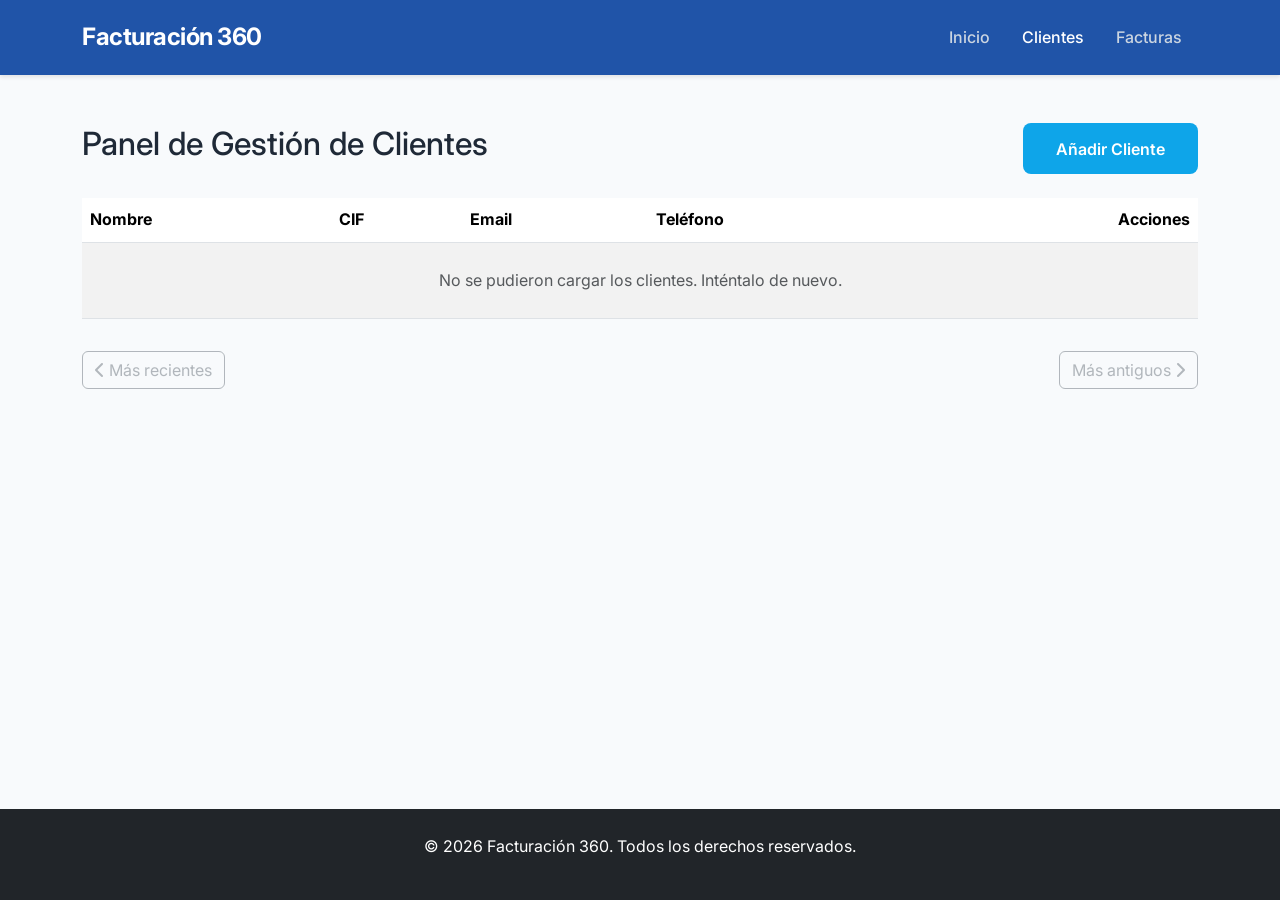
==== facturacion360/src/main/resources/static/clientes.html @ 352646f9 "Mi parte: backend de clientes (JPA/H2) + fetch y paginacion + frontend en static/" ====
<!DOCTYPE html>
<html lang="es">
<head>
    <meta charset="UTF-8">
    <meta name="viewport" content="width=device-width, initial-scale=1.0">
    <title>Portal de Clientes | Facturación 360</title>
    <link href="https://cdn.jsdelivr.net/npm/bootstrap@5.3.0/dist/css/bootstrap.min.css" rel="stylesheet">
    <link href="https://fonts.googleapis.com/css2?family=Inter:wght@400;600;700&display=swap" rel="stylesheet">
    <link rel="stylesheet" href="style.css">
    <link rel="stylesheet" href="https://cdnjs.cloudflare.com/ajax/libs/font-awesome/6.5.1/css/all.min.css">
    <!-- defer: descarga en paralelo con el parseo del HTML y se ejecuta cuando el
         DOM ya está listo, así que no hace falta DOMContentLoaded. -->
    <script src="clientes.js" defer></script>
</head>
<body>

    <nav class="navbar navbar-expand-lg navbar-dark sticky-top" aria-label="Navegación principal">
        <div class="container">
            <!-- Logo a la izquierda (por defecto) -->
            <a class="navbar-brand" href="index.html">Facturación 360</a>

            <!-- Esta clase permite que el contenido se colapse y se alinee -->
            <div class="collapse navbar-collapse" id="navbarNav">
                <!-- ms-auto empuja este div completamente a la derecha -->
                <div class="navbar-nav ms-auto">
                    <a class="nav-link" href="index.html">Inicio</a>
                    <a class="nav-link active" href="clientes.html">Clientes</a>
                    <a class="nav-link" href="facturas.html">Facturas</a>
                </div>
            </div>
        </div>
    </nav>

    <main class="container py-5">
        <div class="d-flex justify-content-between align-items-center mb-4">
            <h2>Panel de Gestión de Clientes</h2>
            <button class="btn btn-primary-custom" data-bs-toggle="modal" data-bs-target="#clienteModal">Añadir Cliente</button>
        </div>

        <!--
            CORRECCION: el div.table-responsive envuelve UNICAMENTE la tabla y
            se cierra justo despues de cerrarla (uso correcto de Bootstrap: solo
            la tabla necesita scroll horizontal en movil). Se ha eliminado el
            div de cierre huerfano que sobraba tras el template (habia un div de
            cierre de mas) y se ha arreglado la indentacion para que la anidacion
            quede clara.
        -->
        <div class="table-responsive">
            <table class="table table-striped table-hover align-middle">
                <thead class="table-primary-custom">
                    <tr>
                        <th scope="col">Nombre</th>
                        <th scope="col">CIF</th>
                        <th scope="col">Email</th>
                        <th scope="col">Teléfono</th>
                        <th scope="col" class="text-end">Acciones</th>
                    </tr>
                </thead>

                <!-- El cuerpo empieza vacío; clientes.js lo rellena clonando el template -->
                <tbody id="tabla-clientes"></tbody>
            </table>
        </div>

        <!-- Paginación: clientes.js activa/desactiva los botones según la página.
             aria-live="polite" hace que un lector de pantalla anuncie el cambio. -->
        <nav aria-label="Paginación de clientes"
             class="d-flex justify-content-between align-items-center mt-3">
            <button id="btn-recientes" type="button" class="btn btn-outline-secondary" disabled>
                <i class="fa-solid fa-chevron-left"></i> Más recientes
            </button>
            <span id="info-pagina" class="text-muted" aria-live="polite"></span>
            <button id="btn-antiguos" type="button" class="btn btn-outline-secondary">
                Más antiguos <i class="fa-solid fa-chevron-right"></i>
            </button>
        </nav>

        <!-- Plantilla oculta: su contenido NO se renderiza hasta que JS lo clona.
             Puede vivir en cualquier punto del documento; lo dejamos junto a la
             tabla que rellena para que se lea a la vez. -->
        <template id="fila-cliente-template">
            <tr>
                <td class="cliente-nombre"></td>
                <td class="cliente-cif"></td>
                <td class="cliente-email"></td>
                <td class="cliente-telefono"></td>
                <td class="text-end">
                    <button class="btn btn-sm btn-primary-custom-table btn-ver" title="Ver" aria-label="Ver cliente"><i class="fa-solid fa-eye"></i></button>
                    <button class="btn btn-sm btn-primary-custom-table btn-editar" title="Editar" aria-label="Editar cliente"><i class="fa-solid fa-pencil"></i></button>
                    <button class="btn btn-sm text-danger btn-eliminar" title="Eliminar" aria-label="Eliminar cliente"><i class="fa-solid fa-trash"></i></button>
                </td>
            </tr>
        </template>
    </main>

    <footer class="bg-dark text-white py-4 mt-auto">
        <div class="container text-center">
            <p>&copy; 2026 Facturación 360. Todos los derechos reservados.</p>
        </div>
    </footer>

    <!-- Modal -->
    <div class="modal fade" id="clienteModal" tabindex="-1" aria-labelledby="clienteModalLabel" aria-hidden="true">
        <div class="modal-dialog">
            <div class="modal-content">
                <div class="modal-header">
                    <h5 class="modal-title" id="clienteModalLabel">Gestionar Cliente</h5>
                    <button type="button" class="btn-close" data-bs-dismiss="modal" aria-label="Cerrar"></button>
                </div>
                <div class="modal-body">
                    <form id="formCliente">
                        <div class="mb-3">
                            <label for="nombreCliente" class="form-label">Nombre o Empresa</label>
                            <input type="text" class="form-control" id="nombreCliente" required>
                        </div>
                        <div class="mb-3">
                            <label for="cifCliente" class="form-label">CIF</label>
                            <input type="text" class="form-control" id="cifCliente" required>
                        </div>
                        <div class="mb-3">
                            <label for="emailCliente" class="form-label">Email</label>
                            <input type="email" class="form-control" id="emailCliente" required>
                        </div>
                        <div class="mb-3">
                            <label for="telefonoCliente" class="form-label">Teléfono</label>
                            <input type="tel" class="form-control" id="telefonoCliente" required>
                        </div>
                    </form>
                </div>
                <div class="modal-footer">
                    <button type="button" class="btn btn-secondary" data-bs-dismiss="modal">Cancelar</button>
                    <button type="button" class="btn btn-primary-custom" onclick="guardarCliente()">Guardar Cambios</button>
                </div>
            </div>
        </div>
    </div>

    <script src="https://cdn.jsdelivr.net/npm/bootstrap@5.3.0/dist/js/bootstrap.bundle.min.js"></script>
</body>
</html>
---- facturacion360/src/main/resources/static/style.css ----
/* style.css */
@import url('https://fonts.googleapis.com/css2?family=Inter:wght@400;500;700&display=swap');

:root {
    --primary-color: #4776f7;
    --secondary-color: #0ea5e9;
    --bg-body: #f8fafc;
    --text-main: #1f2937;
    --white: #ffffff;
    --focus-ring: #f59e0b; /* Contraste alto para accesibilidad */
}

body {
    font-family: 'Inter', sans-serif;
    background-color: var(--bg-body);
    color: var(--text-main);
    line-height: 1.7;
    margin: 0;
}

/* Navegación */
/* Asegurar que la barra de navegación tenga el color adecuado */
.navbar {
    background-color: #2054a8; /* Un tono azul oscuro elegante */
    padding: 0.75rem 0;
    box-shadow: 0 2px 4px rgba(0,0,0,0.1);
}

/* Estilo para los enlaces de navegación */
.navbar-nav .nav-link {
    color: #cbd5e1 !important; /* Gris claro */
    font-weight: 500;
    padding: 0.5rem 1rem !important;
    transition: color 0.3s ease;
}

/* Efecto al pasar el ratón */
.navbar-nav .nav-link:hover, 
.navbar-nav .nav-link.active {
    color: #ffffff !important; /* Blanco al estar activo o pasar el ratón */
}

/* Tamaño del logo */
.navbar-brand {
    font-weight: 700;
    font-size: 1.5rem;
    letter-spacing: -0.5px;
    color: #ffffff !important;
}

/* Contenedor que centra el recuadro */
.main-wrapper {
    display: flex;
    justify-content: center;
    align-items: center;
    min-height: 70vh; /* Ajusta la altura según lo necesites */
}

/* El recuadro blanco de la imagen */
.feature-card {
    background: #f9f9f9; /* El fondo gris muy claro de la imagen */
    border-radius: 8px;  /* Esquinas ligeramente redondeadas */
    padding: 4rem 3rem;  /* Mucho espacio interno */
    text-align: center;
    border: none;
    box-shadow: none;    /* Sin sombra, estilo plano como en tu imagen */
    width: 100%;
    max-width: 600px;    /* Limita el ancho para que no se estire demasiado */
}

/* Estilos específicos para el texto */
.feature-card h3 {
    color: #0d6efd;      /* El color azul que se ve en la imagen */
    margin-bottom: 1rem;
    font-weight: 600;
}

.feature-card p {
    color: #6c757d;      /* El color gris del subtítulo */
    font-size: 1.1rem;
}
.feature-card-coming-soon {
    background: #f1f5f9;       /* Fondo gris muy claro */
    border: 3px dashed #cbd5e1; /* Borde punteado visible */
    border-radius: 12px;       /* Un poco más redondeado para suavizar el aspecto */
    padding: 4rem 3rem;
    text-align: center;
    width: 100%;
    max-width: 600px;
}
/* Botones */
.btn-primary-custom {
    background-color: var(--secondary-color);
    color: var(--white);
    padding: 0.8rem 2rem;
    border-radius: 8px;
    font-weight: 600;
    text-decoration: none;
    transition: background 0.3s ease;
}

.btn-primary-custom:hover {
    background-color: #0284c7;
    color: var(--white);
}

/* Accesibilidad: Indicador de foco */
:focus-visible {
    outline: 3px solid var(--focus-ring);
    outline-offset: 2px;
}

/* Accesibilidad: Tablas y Contraste */
/* Color azul para la cabecera de la tabla */
.table thead.table-primary-custom {
    background-color: #0d6efd; /* El azul de tu imagen */
    color: white;
}

/* Espaciado para los iconos de acción */
.table td .btn {
    padding: 0.25rem 0.5rem;
    font-size: 1rem;
}
.badge {
    padding: 0.5em 0.8em;
    font-size: 0.85rem;
}

/* Responsive */
@media (max-width: 768px) {
    .hero h1 { font-size: 2.5rem; }
    .navbar-nav { padding-top: 1rem; }
}

/* Reset básico para accesibilidad */
img { max-width: 100%; height: auto; }

/* Botón de Editar (Primario) */
.btn-primary-custom-table {
    color: var(--primary-color);
    transition: all 0.3s ease;
}

.btn-primary-custom-table:hover {
    color: #0284c7;
    background-color: transparent;
}

/* Botón de Eliminar (Danger) */
.btn-outline-danger {
    border: none; /* Quitamos el borde para que quede más limpio en la tabla */
    color: #ef4444;
    background-color: transparent;
    transition: all 0.3s ease;
}

.btn-outline-danger:hover {
    background-color: #ef4444;
    color: #ffffff;
    border-radius: 4px;
}
/* --- Fijar footer al fondo --- */
html, body {
    height: 100%;
    margin: 0;
}

body {
    display: flex;
    flex-direction: column;
}

main {
    flex: 1; /* Esto hace que el contenido ocupe el espacio disponible y empuje el footer */
}

footer {
    flex-shrink: 0; /* Asegura que el footer no se comprima */
}

/* --- Paginación de clientes (añadido para la tabla de clientes.html) --- */
/* El texto de estado de la paginación no debe encogerse ni romper el layout
   cuando cambia el número de página. */
#info-pagina {
    font-size: 0.95rem;
    white-space: nowrap;
}

/* Aspecto atenuado y cursor claro cuando un botón de paginación no aplica
   (primera o última página). El estado disabled lo pone clientes.js. */
.btn-outline-secondary:disabled {
    opacity: 0.5;
    cursor: not-allowed;
}
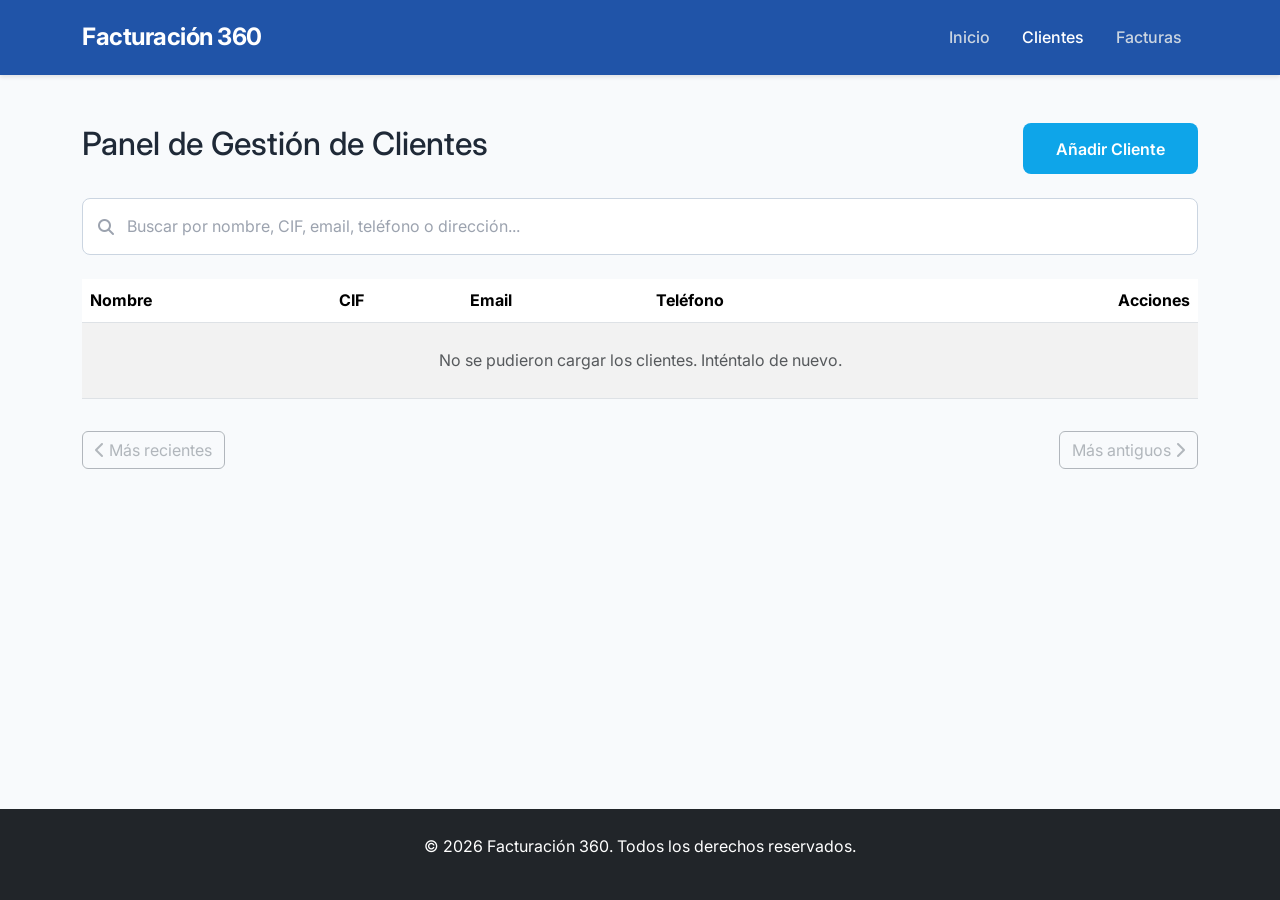
==== commit 7c1c114f: "Frontend: buscador de clientes encima de la tabla (solo interfaz, logica pendiente)" ====
--- a/facturacion360/src/main/resources/static/clientes.html
+++ b/facturacion360/src/main/resources/static/clientes.html
@@ -35,6 +35,15 @@
         <div class="d-flex justify-content-between align-items-center mb-4">
             <h2>Panel de Gestión de Clientes</h2>
             <button class="btn btn-primary-custom" data-bs-toggle="modal" data-bs-target="#clienteModal">Añadir Cliente</button>
+        </div>
+
+        <!-- Buscador de clientes. NOTA: aún NO es funcional; la lógica de búsqueda
+             la implementará otro compañero. De momento es solo la interfaz. -->
+        <div class="buscador-clientes mb-4">
+            <i class="fa-solid fa-magnifying-glass buscador-icono" aria-hidden="true"></i>
+            <input type="search" id="buscador-clientes" class="buscador-input"
+                   placeholder="Buscar por nombre, CIF, email, teléfono o dirección..."
+                   aria-label="Buscar cliente">
         </div>
 
         <!--
--- a/facturacion360/src/main/resources/static/style.css
+++ b/facturacion360/src/main/resources/static/style.css
@@ -193,3 +193,36 @@
     opacity: 0.5;
     cursor: not-allowed;
 }
+
+/* --- Buscador de clientes (solo interfaz; la lógica la hará otro compañero) ---
+   Campo redondeado, borde fino y una lupa gris dentro, a la izquierda, imitando
+   el diseño de Figma. */
+.buscador-clientes {
+    position: relative;
+}
+.buscador-clientes .buscador-icono {
+    position: absolute;
+    top: 50%;
+    left: 1rem;
+    transform: translateY(-50%);
+    color: #9ca3af;          /* gris del icono */
+    pointer-events: none;    /* que no estorbe al hacer clic en el campo */
+}
+.buscador-clientes .buscador-input {
+    width: 100%;
+    padding: 0.85rem 1rem 0.85rem 2.75rem;  /* hueco a la izquierda para la lupa */
+    border: 1px solid #cbd5e1;
+    border-radius: 8px;
+    font-size: 1rem;
+    color: var(--text-main);
+    background-color: var(--white);
+    outline: none;
+    transition: border-color 0.2s ease, box-shadow 0.2s ease;
+}
+.buscador-clientes .buscador-input::placeholder {
+    color: #9ca3af;          /* placeholder gris, como en la imagen */
+}
+.buscador-clientes .buscador-input:focus {
+    border-color: var(--primary-color);
+    box-shadow: 0 0 0 0.2rem rgba(71, 118, 247, 0.15);
+}
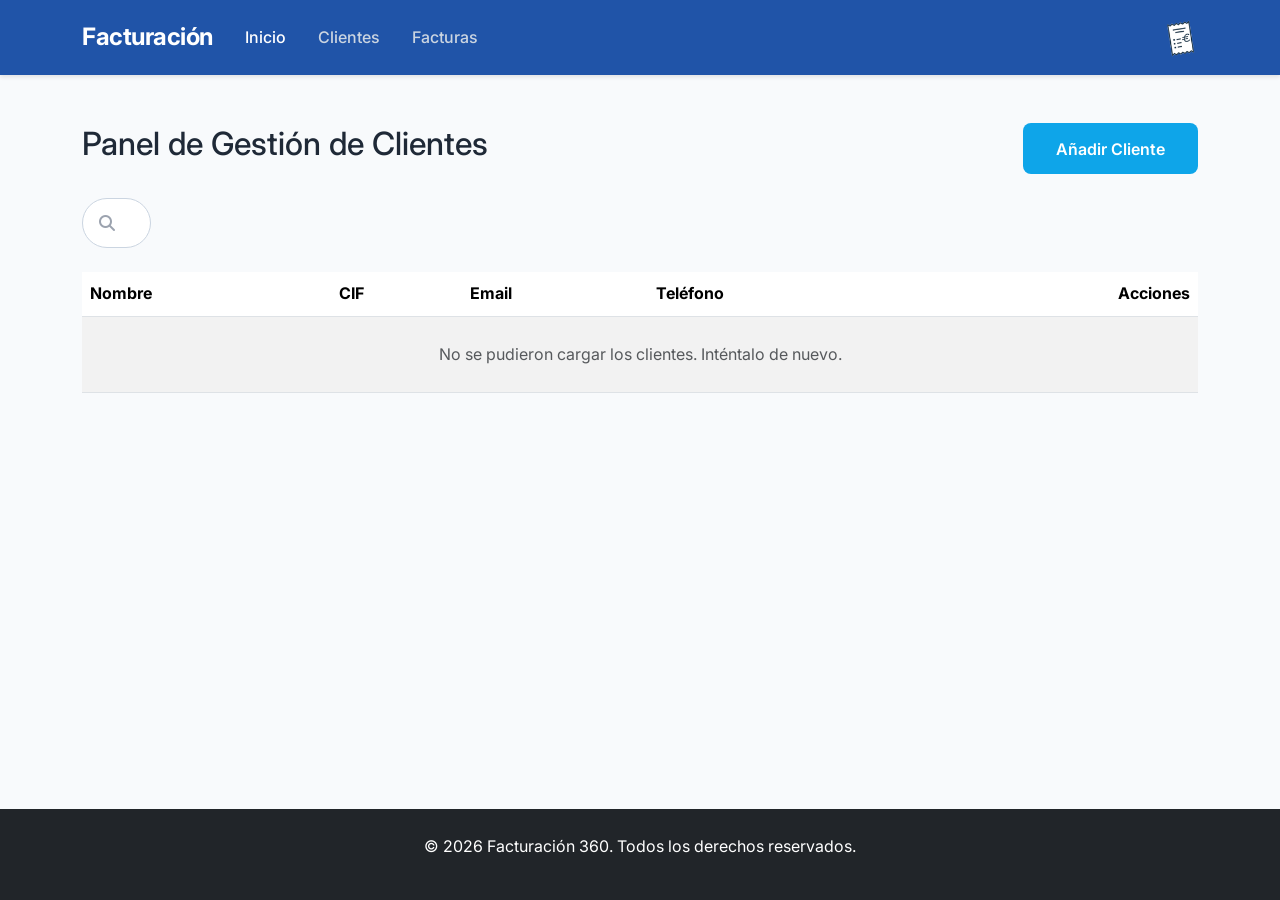
==== commit cce2abf8: "buscador animacion, imagen inicio, imagen navbar" ====
--- a/facturacion360/src/main/resources/static/clientes.html
+++ b/facturacion360/src/main/resources/static/clientes.html
@@ -14,22 +14,41 @@
 </head>
 <body>
 
-    <nav class="navbar navbar-expand-lg navbar-dark sticky-top" aria-label="Navegación principal">
-        <div class="container">
-            <!-- Logo a la izquierda (por defecto) -->
-            <a class="navbar-brand" href="index.html">Facturación 360</a>
+   <nav class="navbar navbar-expand-lg">
+    <div class="container">
+        
+        <!-- Nombre de la marca / Logo texto a la izquierda -->
+        <a class="navbar-brand" href="index.html">Facturación</a>
 
-            <!-- Esta clase permite que el contenido se colapse y se alinee -->
-            <div class="collapse navbar-collapse" id="navbarNav">
-                <!-- ms-auto empuja este div completamente a la derecha -->
-                <div class="navbar-nav ms-auto">
-                    <a class="nav-link" href="index.html">Inicio</a>
-                    <a class="nav-link active" href="clientes.html">Clientes</a>
+        <!-- Botón de menú hamburguesa para móviles -->
+        <button class="navbar-toggler" type="button" data-bs-toggle="collapse" data-bs-target="#navbarNav" aria-controls="navbarNav" aria-expanded="false" aria-label="Toggle navigation">
+            <span class="navbar-toggler-icon"></span>
+        </button>
+
+        <!-- Contenedor de enlaces e icono derecho (Colapsable en móviles) -->
+        <div class="collapse navbar-collapse" id="navbarNav">
+            
+            <!-- Enlaces de navegación -->
+            <ul class="navbar-nav">
+                <li class="nav-item">
+                    <a class="nav-link active" aria-current="page" href="index.html">Inicio</a>
+                </li>
+                <li class="nav-item">
+                    <a class="nav-link" href="clientes.html">Clientes</a>
+                </li>
+                <li class="nav-item">
                     <a class="nav-link" href="facturas.html">Facturas</a>
-                </div>
+                </li>
+            </ul>
+
+            <!-- NUEVO: Logo de factura alineado a la derecha -->
+            <div class="ms-auto d-flex align-items-center">
+                <img src="img/logoFactura.png" alt="Logo Factura" class="navbar-logo-derecha">
             </div>
+            
         </div>
-    </nav>
+    </div>
+</nav>
 
     <main class="container py-5">
         <div class="d-flex justify-content-between align-items-center mb-4">
@@ -70,19 +89,6 @@
                 <tbody id="tabla-clientes"></tbody>
             </table>
         </div>
-
-        <!-- Paginación: clientes.js activa/desactiva los botones según la página.
-             aria-live="polite" hace que un lector de pantalla anuncie el cambio. -->
-        <nav aria-label="Paginación de clientes"
-             class="d-flex justify-content-between align-items-center mt-3">
-            <button id="btn-recientes" type="button" class="btn btn-outline-secondary" disabled>
-                <i class="fa-solid fa-chevron-left"></i> Más recientes
-            </button>
-            <span id="info-pagina" class="text-muted" aria-live="polite"></span>
-            <button id="btn-antiguos" type="button" class="btn btn-outline-secondary">
-                Más antiguos <i class="fa-solid fa-chevron-right"></i>
-            </button>
-        </nav>
 
         <!-- Plantilla oculta: su contenido NO se renderiza hasta que JS lo clona.
              Puede vivir en cualquier punto del documento; lo dejamos junto a la
--- a/facturacion360/src/main/resources/static/style.css
+++ b/facturacion360/src/main/resources/static/style.css
@@ -179,50 +179,93 @@
     flex-shrink: 0; /* Asegura que el footer no se comprima */
 }
 
-/* --- Paginación de clientes (añadido para la tabla de clientes.html) --- */
-/* El texto de estado de la paginación no debe encogerse ni romper el layout
-   cuando cambia el número de página. */
-#info-pagina {
-    font-size: 0.95rem;
-    white-space: nowrap;
-}
-
-/* Aspecto atenuado y cursor claro cuando un botón de paginación no aplica
-   (primera o última página). El estado disabled lo pone clientes.js. */
-.btn-outline-secondary:disabled {
-    opacity: 0.5;
-    cursor: not-allowed;
-}
-
 /* --- Buscador de clientes (solo interfaz; la lógica la hará otro compañero) ---
    Campo redondeado, borde fino y una lupa gris dentro, a la izquierda, imitando
    el diseño de Figma. */
+/* --- Buscador de clientes animado --- */
 .buscador-clientes {
     position: relative;
-}
-.buscador-clientes .buscador-icono {
-    position: absolute;
-    top: 50%;
-    left: 1rem;
-    transform: translateY(-50%);
-    color: #9ca3af;          /* gris del icono */
-    pointer-events: none;    /* que no estorbe al hacer clic en el campo */
-}
+    width: 50px;  /* Tamaño inicial (solo el círculo de la lupa) */
+    height: 50px; /* Alto fijo para que sea un círculo perfecto */
+    transition: width 0.4s cubic-bezier(0.4, 0, 0.2, 1); /* Transición suave */
+    /* margin: 0 auto; Si quieres que esté centrado al estar cerrado, descomenta esto */
+}
+
+/* Clase que añadiremos con JS para expandirlo */
+.buscador-clientes.expandido {
+    width: 100%; /* Puedes bajarlo a 90% si no quieres que ocupe absolutamente todo */
+    max-width: 800px; /* Límite para pantallas muy grandes */
+}
+
 .buscador-clientes .buscador-input {
     width: 100%;
-    padding: 0.85rem 1rem 0.85rem 2.75rem;  /* hueco a la izquierda para la lupa */
+    height: 100%;
+    padding: 0 1rem 0 3.2rem;  /* Hueco a la izquierda para la lupa */
     border: 1px solid #cbd5e1;
-    border-radius: 8px;
+    border-radius: 25px; /* Forma de píldora para que se vea bien cerrado y abierto */
     font-size: 1rem;
     color: var(--text-main);
     background-color: var(--white);
     outline: none;
+    cursor: pointer; /* Cursor de mano cuando está cerrado */
     transition: border-color 0.2s ease, box-shadow 0.2s ease;
 }
+
+/* Ocultar el texto del placeholder cuando está cerrado para que no sobresalga */
 .buscador-clientes .buscador-input::placeholder {
-    color: #9ca3af;          /* placeholder gris, como en la imagen */
-}
-.buscador-clientes .buscador-input:focus {
+    color: transparent;
+    transition: color 0.2s ease;
+}
+
+/* Mostrar el placeholder cuando está abierto */
+.buscador-clientes.expandido .buscador-input::placeholder {
+    color: #9ca3af;
+    transition-delay: 0.15s; /* Pequeño retardo para que el texto aparezca tras abrirse */
+}
+
+/* Ajustes cuando está enfocado y abierto */
+.buscador-clientes.expandido .buscador-input:focus {
     border-color: var(--primary-color);
     box-shadow: 0 0 0 0.2rem rgba(71, 118, 247, 0.15);
-}
+    cursor: text;
+}
+
+/* Icono (Lupa) */
+.buscador-clientes .buscador-icono {
+    position: absolute;
+    top: 50%;
+    left: 17px; /* Calculado para quedar justo en el centro del círculo de 50px */
+    transform: translateY(-50%);
+    color: #9ca3af;
+    pointer-events: none;
+    transition: color 0.3s ease;
+    z-index: 2;
+}
+
+/* Efecto: la lupa se vuelve del color primario al abrirse */
+.buscador-clientes.expandido .buscador-icono {
+    color: var(--primary-color);
+}
+
+/* --- Imagen del inicio --- */
+.imagen-inicio {
+    max-width: 100%;
+    height: auto;
+    max-height: 220px; /* Limita la altura para que no empuje el texto muy abajo */
+    object-fit: contain;
+    margin-bottom: 1.5rem; /* Espacio entre la imagen y el título h3 */
+}
+/* --- Icono derecho del Navbar --- */
+.navbar-logo-derecha {
+    height: 40px; /* Ajusta este valor para que cuadre con la altura de tu navbar */
+    width: auto;
+    object-fit: contain;
+    /* Si en móvil quieres que no se pegue a los enlaces de arriba, usa un margin-top */
+}
+
+@media (max-width: 991px) {
+    .navbar-logo-derecha {
+        margin-top: 1rem;
+        height: 35px; /* Un poco más pequeño en móviles */
+    }
+}
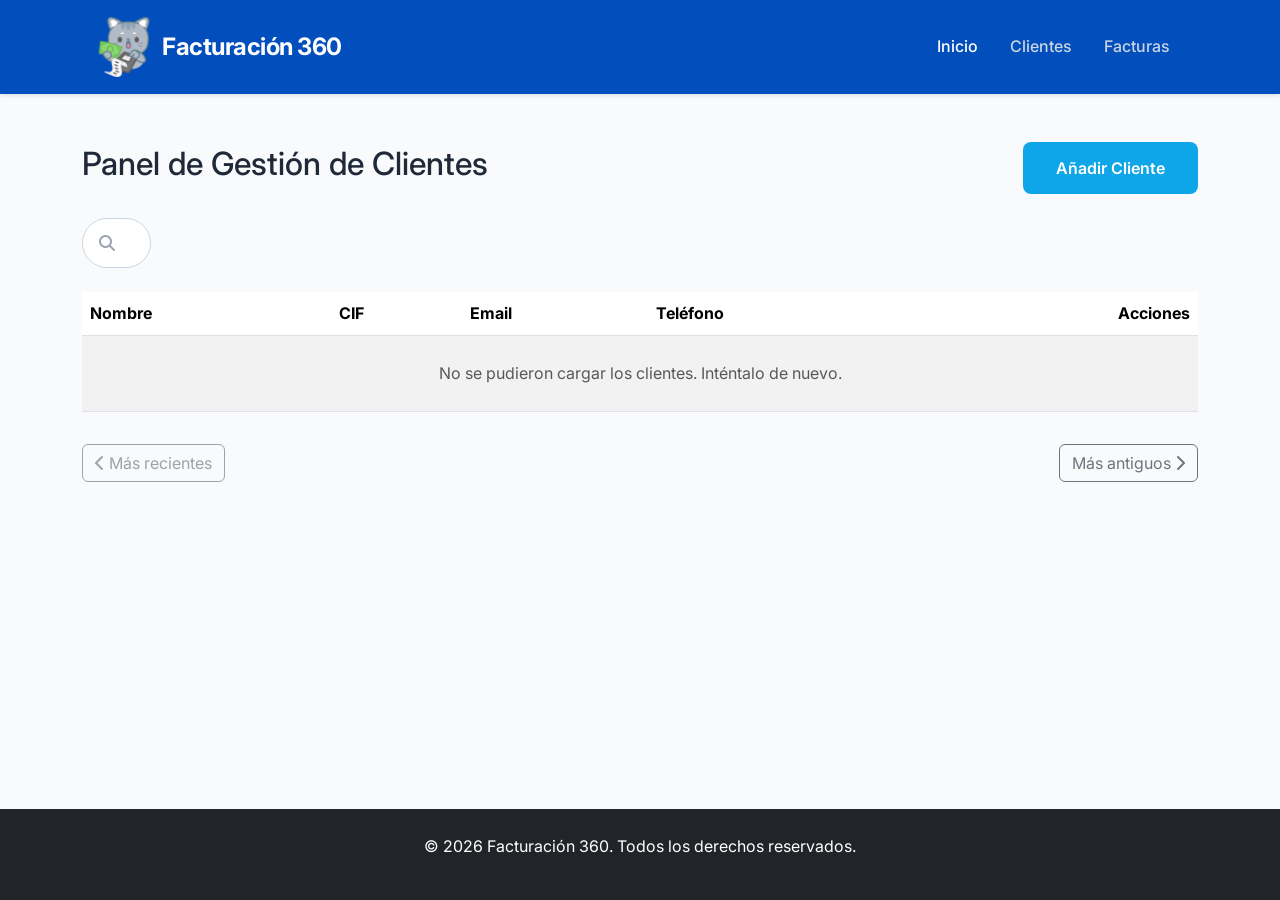
==== commit 3acc925d: "actualizacion frontend" ====
--- a/facturacion360/src/main/resources/static/clientes.html
+++ b/facturacion360/src/main/resources/static/clientes.html
@@ -8,46 +8,26 @@
     <link href="https://fonts.googleapis.com/css2?family=Inter:wght@400;600;700&display=swap" rel="stylesheet">
     <link rel="stylesheet" href="style.css">
     <link rel="stylesheet" href="https://cdnjs.cloudflare.com/ajax/libs/font-awesome/6.5.1/css/all.min.css">
+    <link rel="icon" href="./img/fav.ico" type="image/png">
     <!-- defer: descarga en paralelo con el parseo del HTML y se ejecuta cuando el
          DOM ya está listo, así que no hace falta DOMContentLoaded. -->
     <script src="clientes.js" defer></script>
 </head>
 <body>
 
-   <nav class="navbar navbar-expand-lg">
-    <div class="container">
-        
-        <!-- Nombre de la marca / Logo texto a la izquierda -->
-        <a class="navbar-brand" href="index.html">Facturación</a>
+<nav class="navbar">
+  <div class="container"> <a class="navbar-brand" href="index.html">
+      <img src="./img/finanzas.png" alt="Logo de Facturación 360" class="logo me-2">
+      Facturación 360
+    </a>
 
-        <!-- Botón de menú hamburguesa para móviles -->
-        <button class="navbar-toggler" type="button" data-bs-toggle="collapse" data-bs-target="#navbarNav" aria-controls="navbarNav" aria-expanded="false" aria-label="Toggle navigation">
-            <span class="navbar-toggler-icon"></span>
-        </button>
+    <ul class="navbar-nav">
+      <li><a class="nav-link active" href="index.html">Inicio</a></li>
+      <li><a class="nav-link" href="clientes.html">Clientes</a></li>
+      <li><a class="nav-link" href="facturas.html">Facturas</a></li>
+    </ul>
 
-        <!-- Contenedor de enlaces e icono derecho (Colapsable en móviles) -->
-        <div class="collapse navbar-collapse" id="navbarNav">
-            
-            <!-- Enlaces de navegación -->
-            <ul class="navbar-nav">
-                <li class="nav-item">
-                    <a class="nav-link active" aria-current="page" href="index.html">Inicio</a>
-                </li>
-                <li class="nav-item">
-                    <a class="nav-link" href="clientes.html">Clientes</a>
-                </li>
-                <li class="nav-item">
-                    <a class="nav-link" href="facturas.html">Facturas</a>
-                </li>
-            </ul>
-
-            <!-- NUEVO: Logo de factura alineado a la derecha -->
-            <div class="ms-auto d-flex align-items-center">
-                <img src="img/logoFactura.png" alt="Logo Factura" class="navbar-logo-derecha">
-            </div>
-            
-        </div>
-    </div>
+  </div>
 </nav>
 
     <main class="container py-5">
@@ -56,6 +36,7 @@
             <button class="btn btn-primary-custom" data-bs-toggle="modal" data-bs-target="#clienteModal">Añadir Cliente</button>
         </div>
 
+      
         <!-- Buscador de clientes. NOTA: aún NO es funcional; la lógica de búsqueda
              la implementará otro compañero. De momento es solo la interfaz. -->
         <div class="buscador-clientes mb-4">
@@ -64,7 +45,6 @@
                    placeholder="Buscar por nombre, CIF, email, teléfono o dirección..."
                    aria-label="Buscar cliente">
         </div>
-
         <!--
             CORRECCION: el div.table-responsive envuelve UNICAMENTE la tabla y
             se cierra justo despues de cerrarla (uso correcto de Bootstrap: solo
@@ -89,6 +69,19 @@
                 <tbody id="tabla-clientes"></tbody>
             </table>
         </div>
+
+        <!-- Paginación: clientes.js activa/desactiva los botones según la página.
+             aria-live="polite" hace que un lector de pantalla anuncie el cambio. -->
+        <nav aria-label="Paginación de clientes"
+             class="d-flex justify-content-between align-items-center mt-3">
+            <button id="btn-recientes" type="button" class="btn btn-outline-secondary" disabled>
+                <i class="fa-solid fa-chevron-left"></i> Más recientes
+            </button>
+            <span id="info-pagina" class="text-muted" aria-live="polite"></span>
+            <button id="btn-antiguos" type="button" class="btn btn-outline-secondary">
+                Más antiguos <i class="fa-solid fa-chevron-right"></i>
+            </button>
+        </nav>
 
         <!-- Plantilla oculta: su contenido NO se renderiza hasta que JS lo clona.
              Puede vivir en cualquier punto del documento; lo dejamos junto a la
@@ -152,4 +145,4 @@
 
     <script src="https://cdn.jsdelivr.net/npm/bootstrap@5.3.0/dist/js/bootstrap.bundle.min.js"></script>
 </body>
-</html>
+</html>
--- a/facturacion360/src/main/resources/static/style.css
+++ b/facturacion360/src/main/resources/static/style.css
@@ -18,12 +18,55 @@
     margin: 0;
 }
 
-/* Navegación */
+/* ==========================================
+   NAVEGACIÓN (Actualizada para alineación)
+   ========================================== */
 /* Asegurar que la barra de navegación tenga el color adecuado */
 .navbar {
-    background-color: #2054a8; /* Un tono azul oscuro elegante */
+    background-color: #024ebc; /* Un tono azul oscuro elegante */
     padding: 0.75rem 0;
     box-shadow: 0 2px 4px rgba(0,0,0,0.1);
+}
+
+/* El contenedor interno de tu barra: ¡Aquí es donde achicamos el ancho! */
+.navbar .container, 
+.navbar .container-fluid {
+    display: flex;
+    justify-content: space-between;
+    align-items: center;
+    width: 100%;
+    max-width: 1140px;      /* Modifica este número (ej. 1000px) si lo quieres aún más estrecho */
+    margin: 0 auto;         /* Centra el contenedor */
+    padding-left: 1.5rem;   /* Margen interno para que no pegue al borde en móviles */
+    padding-right: 1.5rem;
+}
+
+/* Estilo para el logo y texto juntos a la izquierda */
+.navbar-brand {
+    font-weight: 700;       /* Corregido: 700 en lugar de 100% */
+    font-size: 1.5rem;
+    letter-spacing: -0.5px;
+    color: #ffffff !important;
+    display: flex;
+    align-items: center;
+    text-decoration: none; /* Quita el subrayado si es un enlace */
+}
+
+/* Control del tamaño de la imagen del logo */
+.navbar-brand .logo {
+    height: 60px; /* Ajusta la altura según lo necesites */
+    width: auto;
+    object-fit: contain;
+}
+
+/* Forzar a que el menú de enlaces se vaya completamente a la derecha sin márgenes */
+.navbar-nav {
+    margin: 0; 
+    display: flex;
+    flex-direction: row;
+    align-items: center;
+    list-style: none;
+    padding-left: 0;
 }
 
 /* Estilo para los enlaces de navegación */
@@ -40,13 +83,9 @@
     color: #ffffff !important; /* Blanco al estar activo o pasar el ratón */
 }
 
-/* Tamaño del logo */
-.navbar-brand {
-    font-weight: 700;
-    font-size: 1.5rem;
-    letter-spacing: -0.5px;
-    color: #ffffff !important;
-}
+/* ==========================================
+   COMPONENTES Y TARJETAS
+   ========================================== */
 
 /* Contenedor que centra el recuadro */
 .main-wrapper {
@@ -79,6 +118,7 @@
     color: #6c757d;      /* El color gris del subtítulo */
     font-size: 1.1rem;
 }
+
 .feature-card-coming-soon {
     background: #f1f5f9;       /* Fondo gris muy claro */
     border: 3px dashed #cbd5e1; /* Borde punteado visible */
@@ -88,6 +128,7 @@
     width: 100%;
     max-width: 600px;
 }
+
 /* Botones */
 .btn-primary-custom {
     background-color: var(--secondary-color);
@@ -100,9 +141,13 @@
 }
 
 .btn-primary-custom:hover {
-    background-color: #0284c7;
+    background-color: #305cfc;
     color: var(--white);
 }
+
+/* ==========================================
+   ACCESIBILIDAD Y TABLAS
+   ========================================== */
 
 /* Accesibilidad: Indicador de foco */
 :focus-visible {
@@ -110,7 +155,6 @@
     outline-offset: 2px;
 }
 
-/* Accesibilidad: Tablas y Contraste */
 /* Color azul para la cabecera de la tabla */
 .table thead.table-primary-custom {
     background-color: #0d6efd; /* El azul de tu imagen */
@@ -122,19 +166,11 @@
     padding: 0.25rem 0.5rem;
     font-size: 1rem;
 }
+
 .badge {
     padding: 0.5em 0.8em;
     font-size: 0.85rem;
 }
-
-/* Responsive */
-@media (max-width: 768px) {
-    .hero h1 { font-size: 2.5rem; }
-    .navbar-nav { padding-top: 1rem; }
-}
-
-/* Reset básico para accesibilidad */
-img { max-width: 100%; height: auto; }
 
 /* Botón de Editar (Primario) */
 .btn-primary-custom-table {
@@ -160,7 +196,14 @@
     color: #ffffff;
     border-radius: 4px;
 }
-/* --- Fijar footer al fondo --- */
+
+/* Reset básico para accesibilidad */
+img { max-width: 100%; height: auto; }
+
+
+/* ==========================================
+   ESTRUCTURA DE LA PÁGINA (Footer fijo)
+   ========================================== */
 html, body {
     height: 100%;
     margin: 0;
@@ -172,7 +215,7 @@
 }
 
 main {
-    flex: 1; /* Esto hace que el contenido ocupe el espacio disponible y empuje el footer */
+    flex: 1; /* Hace que el contenido ocupe el espacio disponible y empuje el footer */
 }
 
 footer {
@@ -246,26 +289,22 @@
 .buscador-clientes.expandido .buscador-icono {
     color: var(--primary-color);
 }
-
-/* --- Imagen del inicio --- */
-.imagen-inicio {
-    max-width: 100%;
-    height: auto;
-    max-height: 220px; /* Limita la altura para que no empuje el texto muy abajo */
-    object-fit: contain;
-    margin-bottom: 1.5rem; /* Espacio entre la imagen y el título h3 */
-}
-/* --- Icono derecho del Navbar --- */
-.navbar-logo-derecha {
-    height: 40px; /* Ajusta este valor para que cuadre con la altura de tu navbar */
-    width: auto;
-    object-fit: contain;
-    /* Si en móvil quieres que no se pegue a los enlaces de arriba, usa un margin-top */
-}
-
-@media (max-width: 991px) {
-    .navbar-logo-derecha {
-        margin-top: 1rem;
-        height: 35px; /* Un poco más pequeño en móviles */
+/* ==========================================
+   RESPONSIVE
+   ========================================== */
+@media (max-width: 768px) {
+    .hero h1 { font-size: 2.5rem; }
+    
+    /* En móviles, los enlaces se acomodan debajo del logo */
+    .navbar .container, 
+    .navbar .container-fluid {
+        flex-direction: column;
+        gap: 1rem;
     }
-}
+    
+    .navbar-nav {
+        margin: 0;
+        flex-direction: column;
+        gap: 0.5rem;
+    }
+}
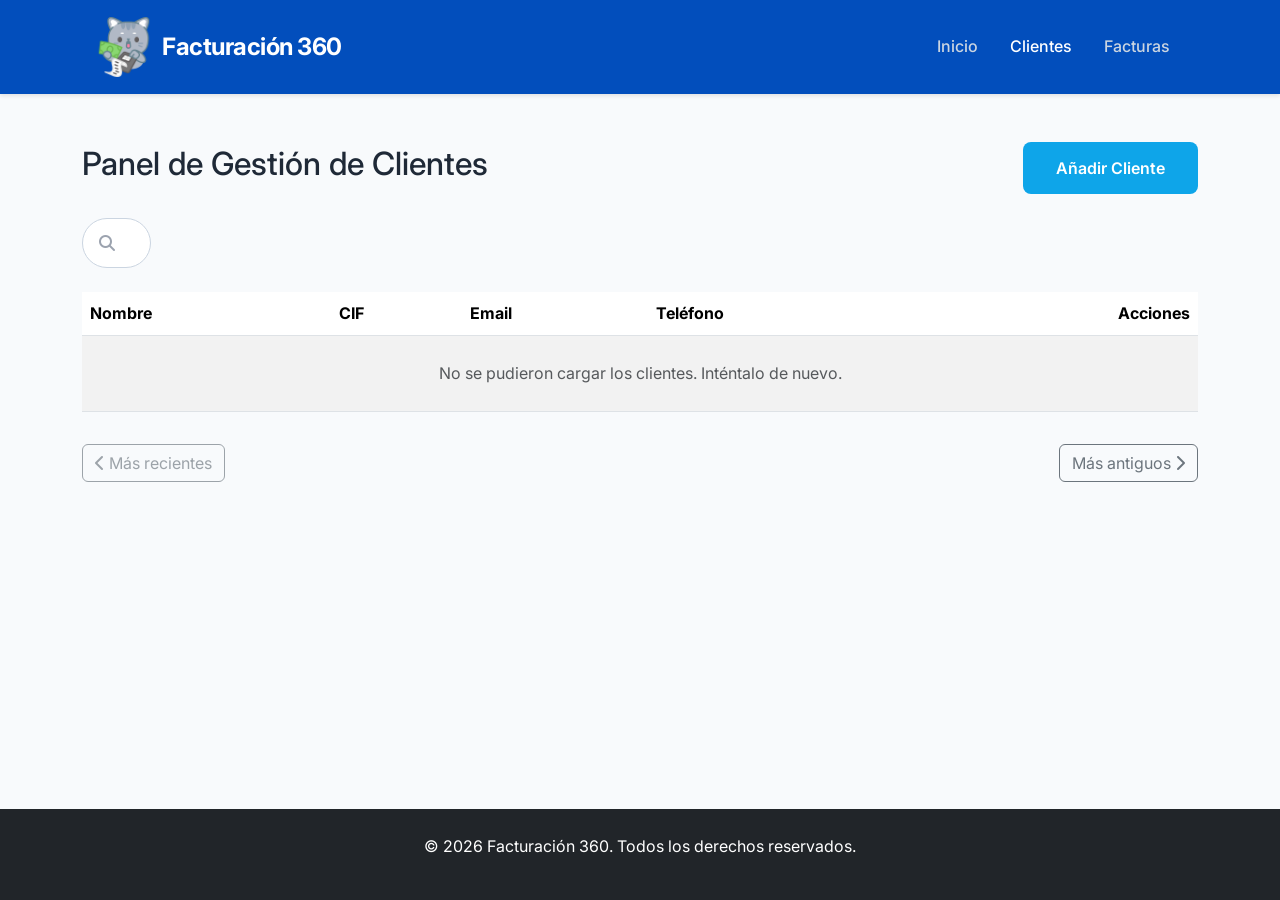
==== commit c6512894: "Merge pull request #5 from Valexx55/Angel Angel" ====
--- a/facturacion360/src/main/resources/static/clientes.html
+++ b/facturacion360/src/main/resources/static/clientes.html
@@ -22,8 +22,8 @@
     </a>
 
     <ul class="navbar-nav">
-      <li><a class="nav-link active" href="index.html">Inicio</a></li>
-      <li><a class="nav-link" href="clientes.html">Clientes</a></li>
+      <li><a class="nav-link" href="index.html">Inicio</a></li>
+      <li><a class="nav-link active" href="clientes.html">Clientes</a></li>
       <li><a class="nav-link" href="facturas.html">Facturas</a></li>
     </ul>
 
@@ -145,4 +145,4 @@
 
     <script src="https://cdn.jsdelivr.net/npm/bootstrap@5.3.0/dist/js/bootstrap.bundle.min.js"></script>
 </body>
-</html>+</html>
